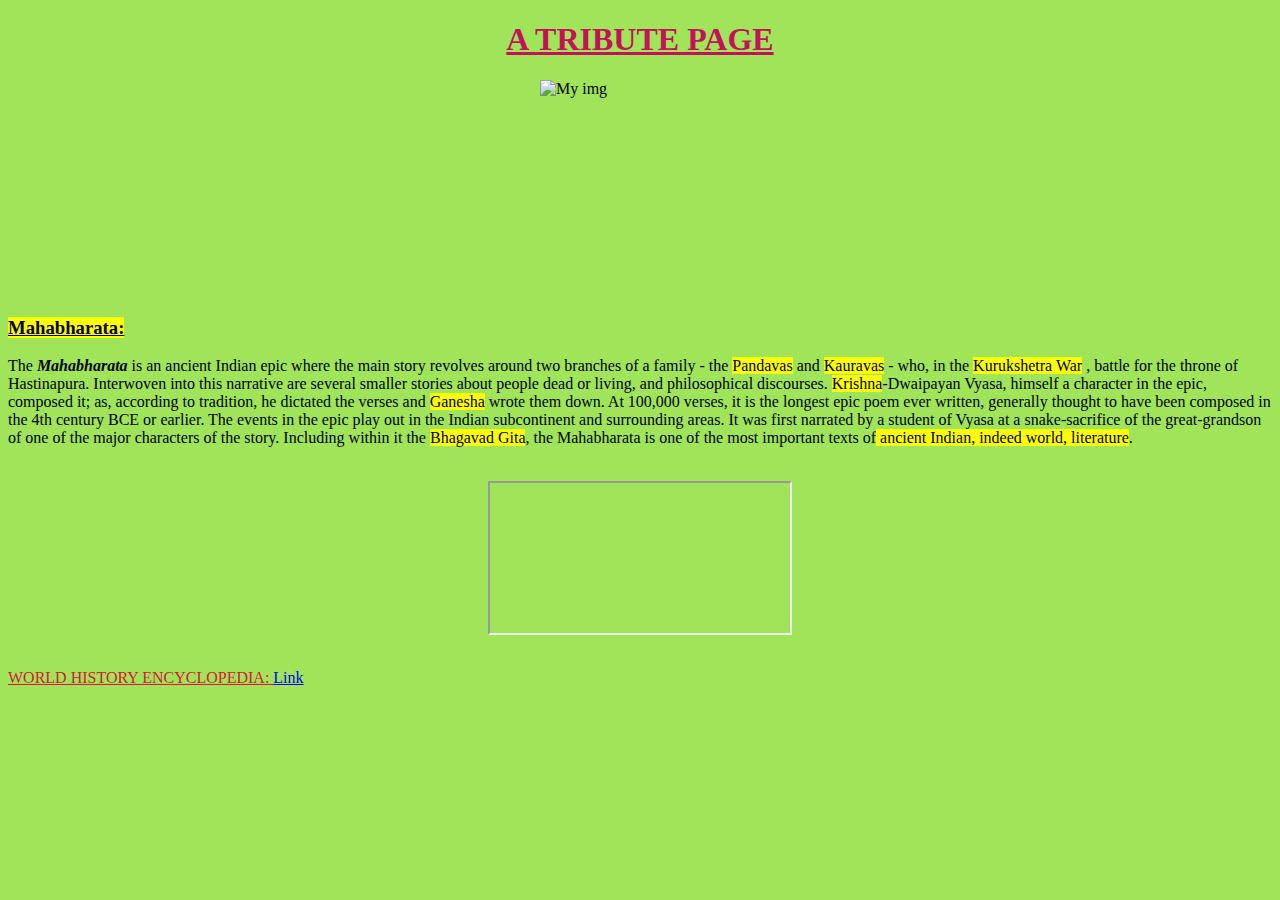
==== css/index.html @ 1d68164d "css" ====
<!DOCTYPE html>
<html lang="en">
<head>
    <meta charset="UTF-8">
    <meta name="viewport" content="width=device-width, initial-scale=1.0">
    <title>Tribute Page</title>
    <style>
        .imgMain{
            display:block;
            margin-left: auto;
            margin-right: auto;
        }
    </style>
    <link rel="stylesheet" href="style.css">
</head>
<body>
    <h1><b><u> A TRIBUTE PAGE </u></b></h1>
    <div class="box">
    <img src="https://3.bp.blogspot.com/-NmW4jRU_e_U/Vks44rUnlvI/AAAAAAAAAts/RZfApUQM7aU/s1600/mahabharat-images-and-wallpaper-20.jpg" alt="My img"class="imgMain" height="200" width="200"><br>
    </div>
    <p>
        <h3><b><mark><u>Mahabharata:</u></mark></b></h3>
    </p>
    <P>The <em><b>Mahabharata</b></em> is an ancient Indian epic where the main story revolves around two branches of a family - the <mark>Pandavas</mark> and <mark>Kauravas</mark> - who, in the <mark>Kurukshetra War</mark> , battle for the throne of Hastinapura.
       Interwoven into this narrative are several smaller stories about people dead or living, and philosophical discourses.
       <mark>Krishna</mark>-Dwaipayan Vyasa, himself a character in the epic, composed it; as, according to tradition, he dictated the verses and <mark>Ganesha</mark> wrote them down. 
       At 100,000 verses, it is the longest epic poem ever written, generally thought to have been composed in the 4th century BCE or earlier. 
       The events in the epic play out in the Indian subcontinent and surrounding areas. 
       It was first narrated by a student of Vyasa at a snake-sacrifice of the great-grandson of one of the major characters of the story. 
       Including within it the <mark>Bhagavad Gita</mark>, the Mahabharata is one of the most important texts of<mark> ancient Indian, indeed world, literature</mark>.</P><br>
       <iframe src= "https://www.youtube.com/embed/T3qgYgHzjXE" title="Stories from Mahabharat | 6 Important Tales from the Epic | Begining of inspiring Journey"class="imgMain" allow="accelerometer; autoplay; clipboard-write; encrypted-media; gyroscope; picture-in-picture; web-share" referrerpolicy="strict-origin-when-cross-origin" allowfullscreen></iframe><br>
       <p style="color: crimson;">
       <u>WORLD HISTORY ENCYCLOPEDIA: </u> <a href="https://www.worldhistory.org/Mahabharata/" target="_blank">Link</a>

    
</body>
</html>
---- css/style.css ----
body
{
    background-color: rgb(159, 228, 89);
}
h1
{
    text-align: center;
    color: rgb(197, 16, 91);
}
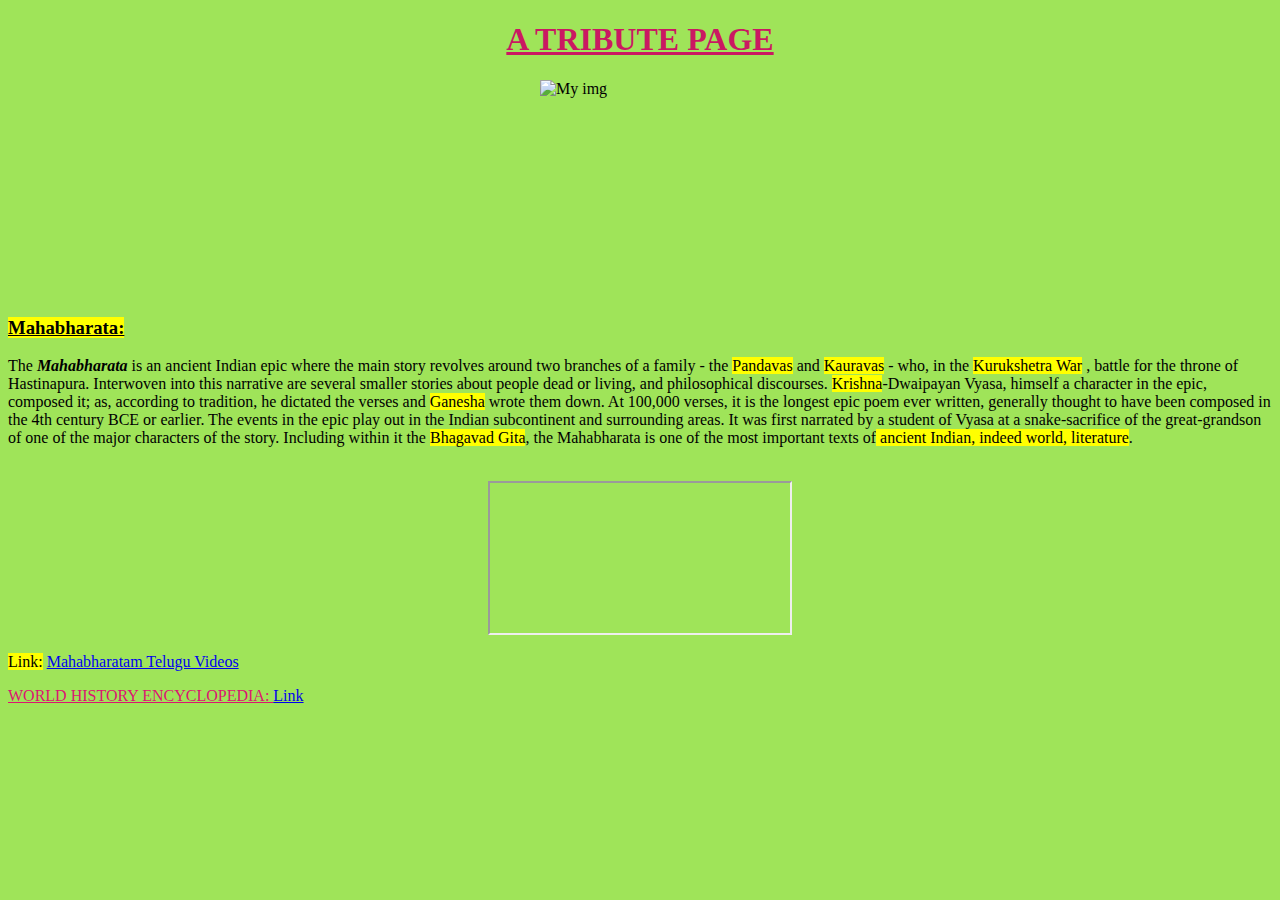
==== commit 0eea6d5c: "css" ====
--- a/css/index.html
+++ b/css/index.html
@@ -29,7 +29,8 @@
        It was first narrated by a student of Vyasa at a snake-sacrifice of the great-grandson of one of the major characters of the story. 
        Including within it the <mark>Bhagavad Gita</mark>, the Mahabharata is one of the most important texts of<mark> ancient Indian, indeed world, literature</mark>.</P><br>
        <iframe src= "https://www.youtube.com/embed/T3qgYgHzjXE" title="Stories from Mahabharat | 6 Important Tales from the Epic | Begining of inspiring Journey"class="imgMain" allow="accelerometer; autoplay; clipboard-write; encrypted-media; gyroscope; picture-in-picture; web-share" referrerpolicy="strict-origin-when-cross-origin" allowfullscreen></iframe><br>
-       <p style="color: crimson;">
+       <Mark>Link:</Mark> <a href="https://archive.org/details/Mahabharatham_Telugu">Mahabharatam Telugu Videos</a>
+       <p style="color: rgb(220, 20, 113);">
        <u>WORLD HISTORY ENCYCLOPEDIA: </u> <a href="https://www.worldhistory.org/Mahabharata/" target="_blank">Link</a>
 
     
--- a/css/style.css
+++ b/css/style.css
@@ -5,5 +5,5 @@
 h1
 {
     text-align: center;
-    color: rgb(197, 16, 91);
+    color: rgb(202, 24, 98);
 }
